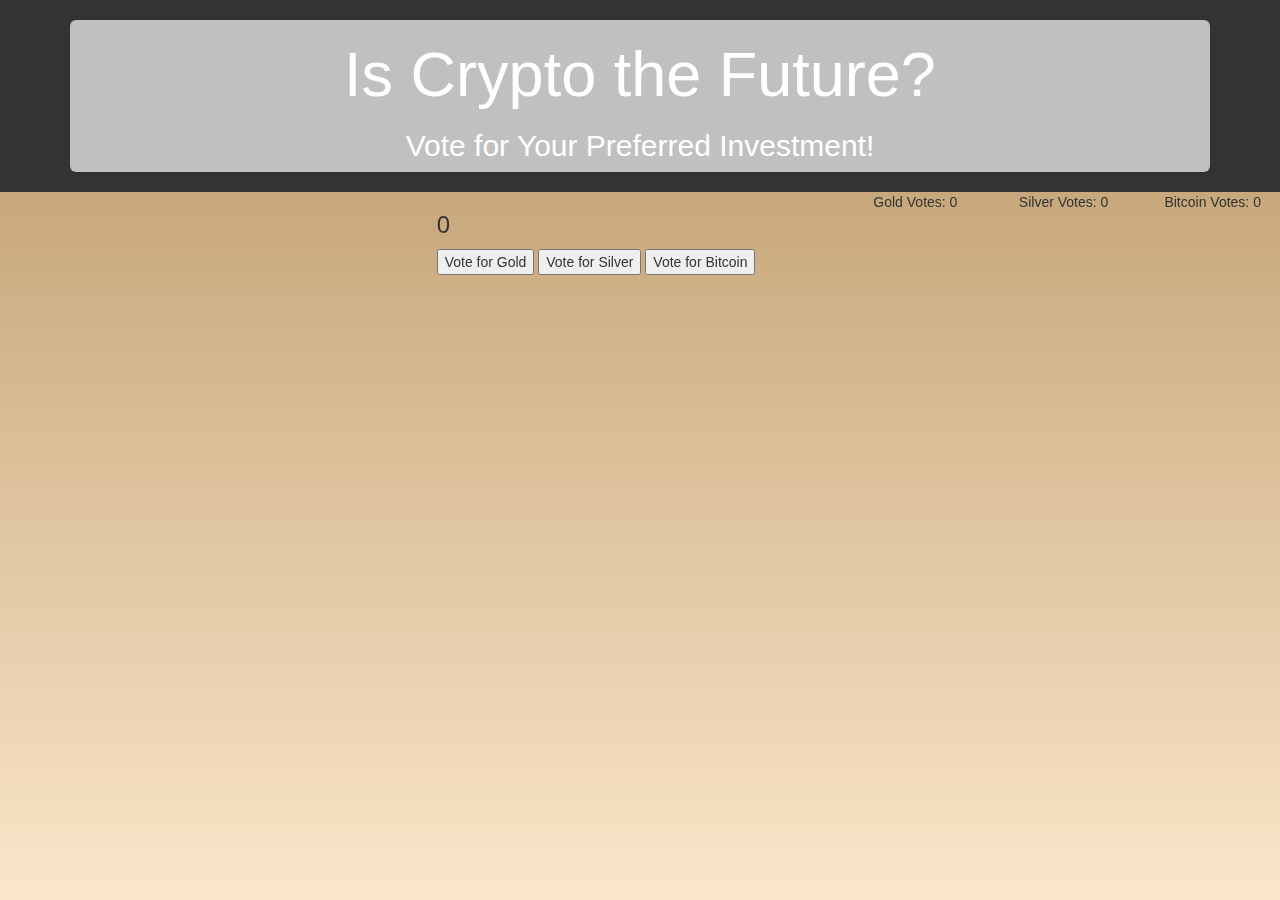
==== Project3 dashboard/Project3 dashboard.html @ 5eba0ae7 "Dashboard" ====
<!DOCTYPE html>
<html lang="en">
<head>
    <meta charset="UTF-8">
    <meta name="viewport" content="width=device-width, initial-scale=1.0">
    <title>Is Crypto the Future?</title>
    <script src="https://d3js.org/d3.v7.min.js"></script>
    <link
      rel="stylesheet"
      href="https://maxcdn.bootstrapcdn.com/bootstrap/3.3.7/css/bootstrap.min.css"
      integrity="sha384-BVYiiSIFeK1dGmJRAkycuHAHRg32OmUcww7on3RYdg4Va+PmSTsz/K68vbdEjh4u"
      crossorigin="anonymous"
    />
    <link rel="stylesheet" href="static/css/style.css">
    <style>
        body {
            background: #ba9766 linear-gradient(#ba9766, #fae6ca);
        }
  
        .jumbotron {
          background: url('starry-background.jpg');
          background-color: rgb(192, 192, 192);
          background-size: 100% 100%;
          animation: animStar 100s linear infinite;
          overflow: auto;
          width: 100%;
          height: 100%;
          margin: 0;
          padding: 0;
        }
      </style>
</head>
<body>
    <header>
        <div class="container">
            <div class="jumbotron" style="text-align: center">
                <div class="title-container">
                    <h1>Is Crypto the Future?</h1>
                    <h2>Vote for Your Preferred Investment!</h2>
                </div>
            </div>
        </div>
    </header>
    <div id="dashboard">
        <div class="row">
            <div class="col-md-offset-4 col-md-4">
                
                <h3 class="counter">0</h3>
                <button id="goldVote">Vote for Gold</button>
                <button id="silverVote">Vote for Silver</button>
                <button id="bitcoinVote">Vote for Bitcoin</button>
            </div>
            <div class="col-md-4">
                <div class="row">
                    
                    <div id="results">
                        <div class="col-md-4">
                            <p>Gold Votes: <span id="goldCount">0</span></p>
                        </div>
                        <div class="col-md-4">
                            <p>Silver Votes: <span id="silverCount">0</span></p>
                        </div>
                        <div class="col-md-4">
                            <p>Bitcoin Votes: <span id="bitcoinCount">0</span></p>
                        </div>
                    </div>
                </div>
            </div>
        </div>
    </div>
    <div id="stars"></div>

    <script src="script.js"></script>
</body>
</html>
---- Project3 dashboard/static/css/style.css ----
html {
    height: 100%;
    overflow: hidden;
}

body {
    font-family: Arial, sans-serif;
    background: radial-gradient(ellipse at bottom, #1b2735 0%, #090a0f 100%);
    animation: backgroundAnimation 10s linear infinite;
    position: relative;
}

@keyframes backgroundAnimation {
    0% {
        background-position: 0% 50%;
    }
    50% {
        background-position: 100% 50%;
    }
    100% {
        background-position: 0% 50%;
    }
}

#stars {
    position: fixed;
    top: 0;
    left: 0;
    width: 100%;
    height: 100%;
    z-index: -1;
    background: url('starry-sky.jpg') repeat top center;
}

header {
    background-color: #333;
    color: white;
    text-align: center;
    padding: 20px;
}

/* Rest of your CSS styles */
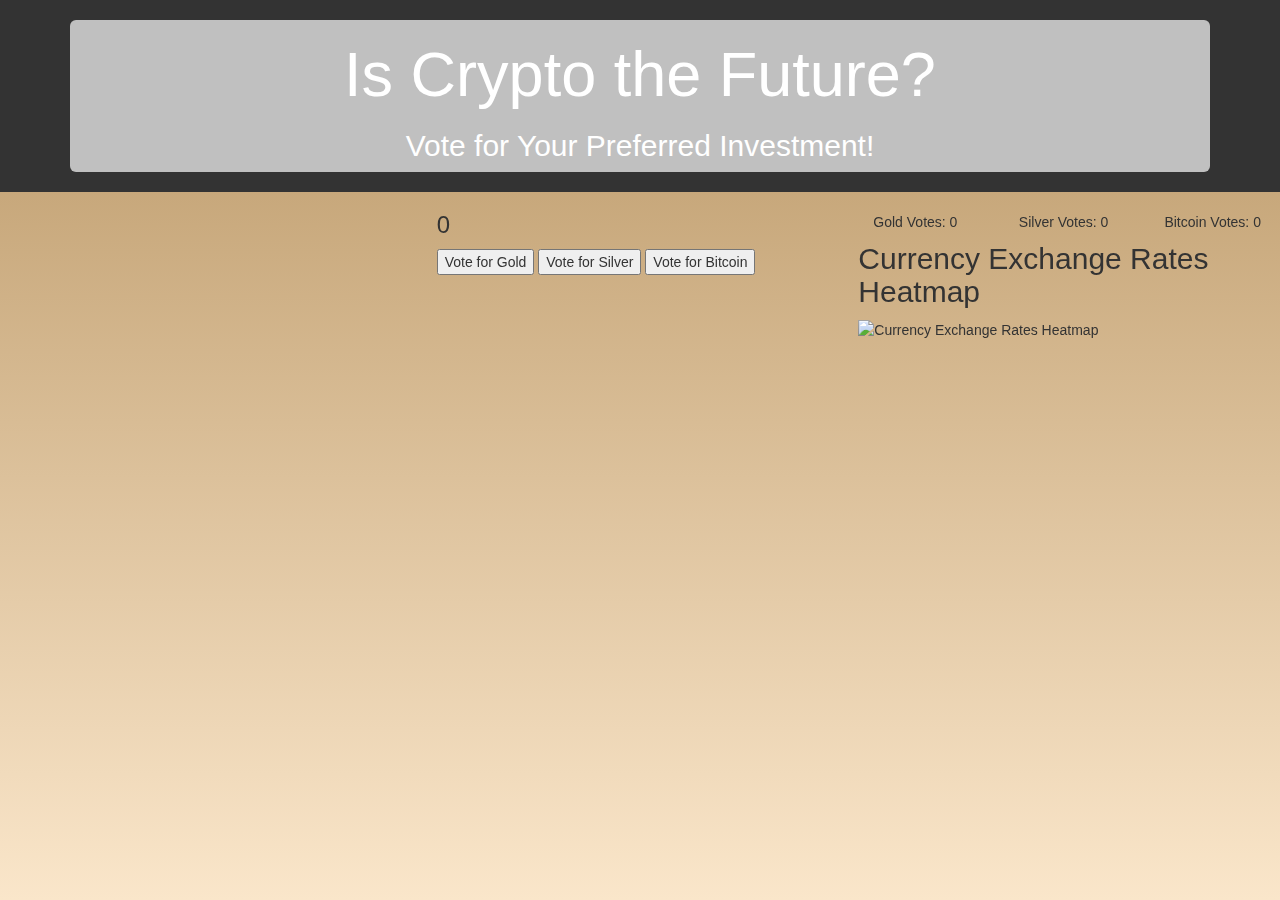
==== commit 4aab4ae7: "added graphs" ====
--- a/Project3 dashboard/Project3 dashboard.html
+++ b/Project3 dashboard/Project3 dashboard.html
@@ -6,11 +6,11 @@
     <title>Is Crypto the Future?</title>
     <script src="https://d3js.org/d3.v7.min.js"></script>
     <link
-      rel="stylesheet"
-      href="https://maxcdn.bootstrapcdn.com/bootstrap/3.3.7/css/bootstrap.min.css"
-      integrity="sha384-BVYiiSIFeK1dGmJRAkycuHAHRg32OmUcww7on3RYdg4Va+PmSTsz/K68vbdEjh4u"
-      crossorigin="anonymous"
-    />
+  rel="stylesheet"
+  href="https://maxcdn.bootstrapcdn.com/bootstrap/3.3.7/css/bootstrap.min.css"
+  integrity="sha384-BVYiiSIFeK1dGmJRAkycuHAHRg32OmUcww7on3RYdg4Va+PmSTsz/K68vbdEjh4u"
+  crossorigin="anonymous"
+/>
     <link rel="stylesheet" href="static/css/style.css">
     <style>
         body {
@@ -63,13 +63,19 @@
                         <div class="col-md-4">
                             <p>Bitcoin Votes: <span id="bitcoinCount">0</span></p>
                         </div>
+                        <div id="heatmap-container">
+                            <h2>Currency Exchange Rates Heatmap</h2>
+                            <img src="data:image/png;base64,{{ heatmap_base64 }}" alt="Currency Exchange Rates Heatmap">
+                        </div>
+                        
                     </div>
                 </div>
             </div>
         </div>
     </div>
     <div id="stars"></div>
-
+    <div id="plotly-graph" style="height: 500px;"></div>
     <script src="script.js"></script>
+    <script src="./static/js/app.js"></script>
 </body>
 </html>
--- a/Project3 dashboard/static/css/style.css
+++ b/Project3 dashboard/static/css/style.css
@@ -39,4 +39,4 @@
     padding: 20px;
 }
 
-/* Rest of your CSS styles */
+
